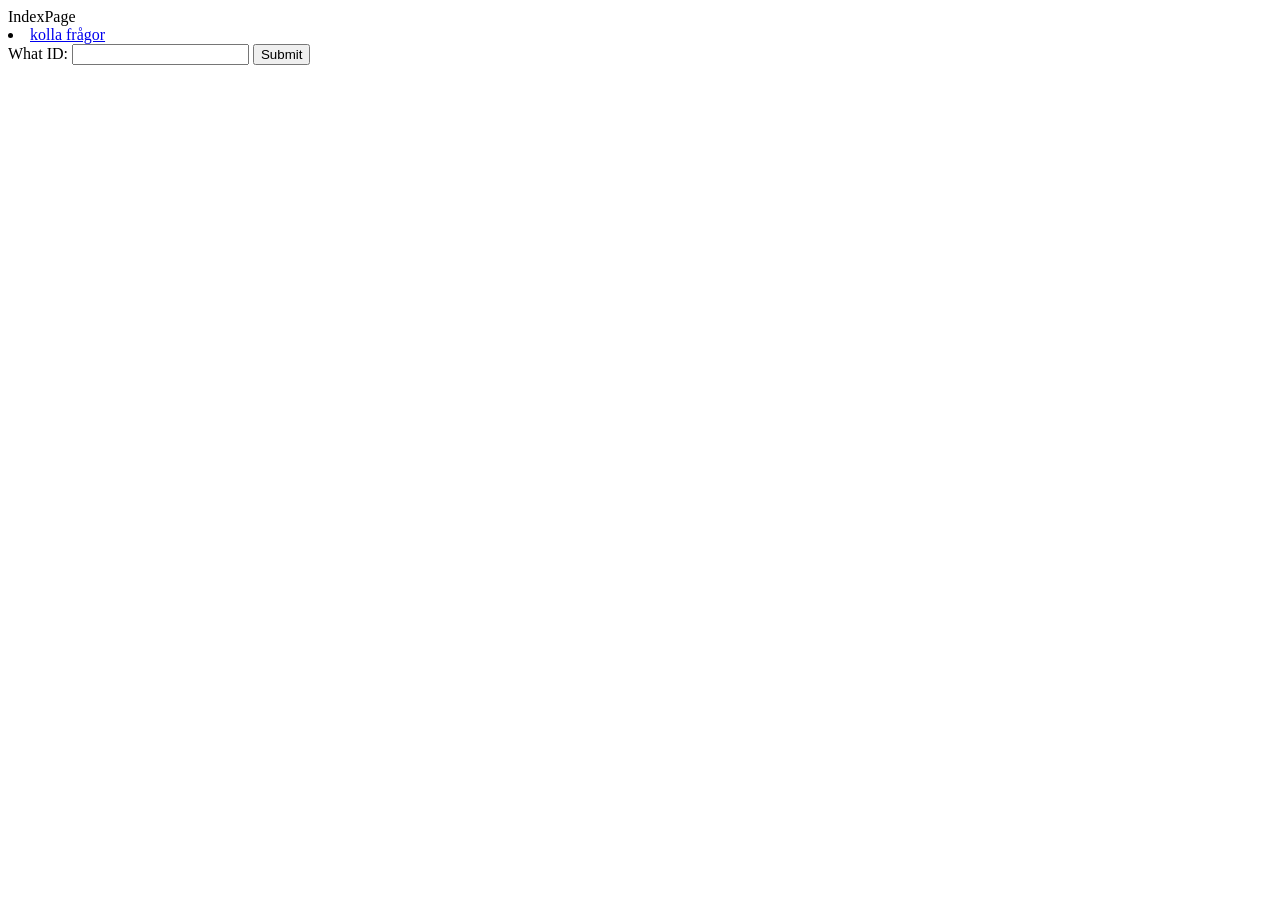
==== src/main/resources/static/index.html @ c9f21298 "Merge pull request #6 from ShadSev/master Här Mathias igen" ====
<!DOCTYPE html>
<html lang="en">
<head>
    <meta charset="UTF-8"/>
    <title>Title</title>
</head>
<body>
<div>IndexPage</div>
<li><a href="/questions">kolla frågor</a></li>
<div></div>
<form method="post" action="/putID">
    What ID: <input type="text" name="quizID"/>
    <input type="submit"/>
</form>
</body>
</html>
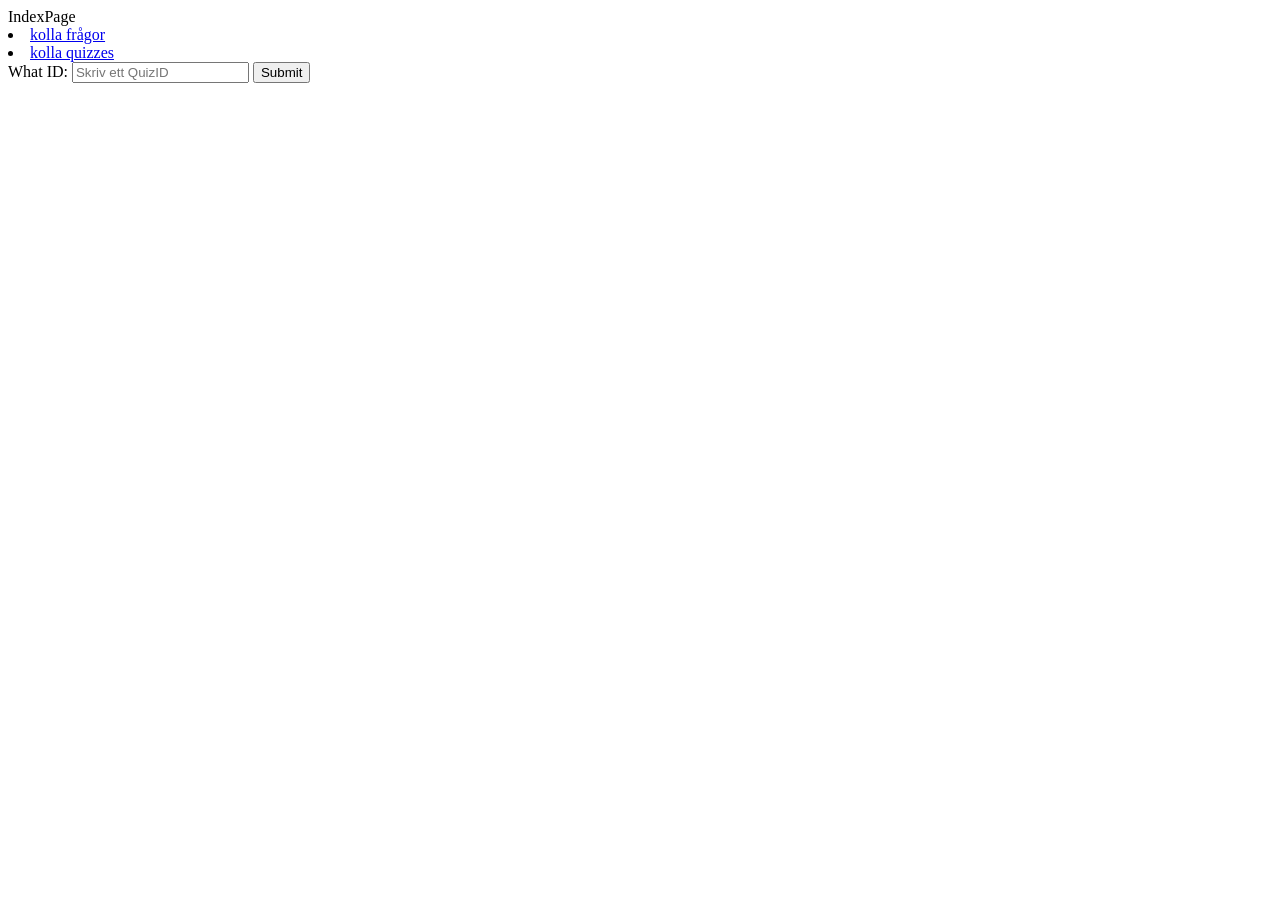
==== commit 812c5dd0: "Merge pull request #7 from ShadSev/master lasfjk" ====
--- a/src/main/resources/static/index.html
+++ b/src/main/resources/static/index.html
@@ -7,9 +7,10 @@
 <body>
 <div>IndexPage</div>
 <li><a href="/questions">kolla frågor</a></li>
+<li><a href="/quizzes">kolla quizzes</a></li>
 <div></div>
-<form method="post" action="/putID">
-    What ID: <input type="text" name="quizID"/>
+<form method="post" action="/getQuiz">
+    What ID: <input type="text" name="quizID" placeholder="Skriv ett QuizID"/>
     <input type="submit"/>
 </form>
 </body>
